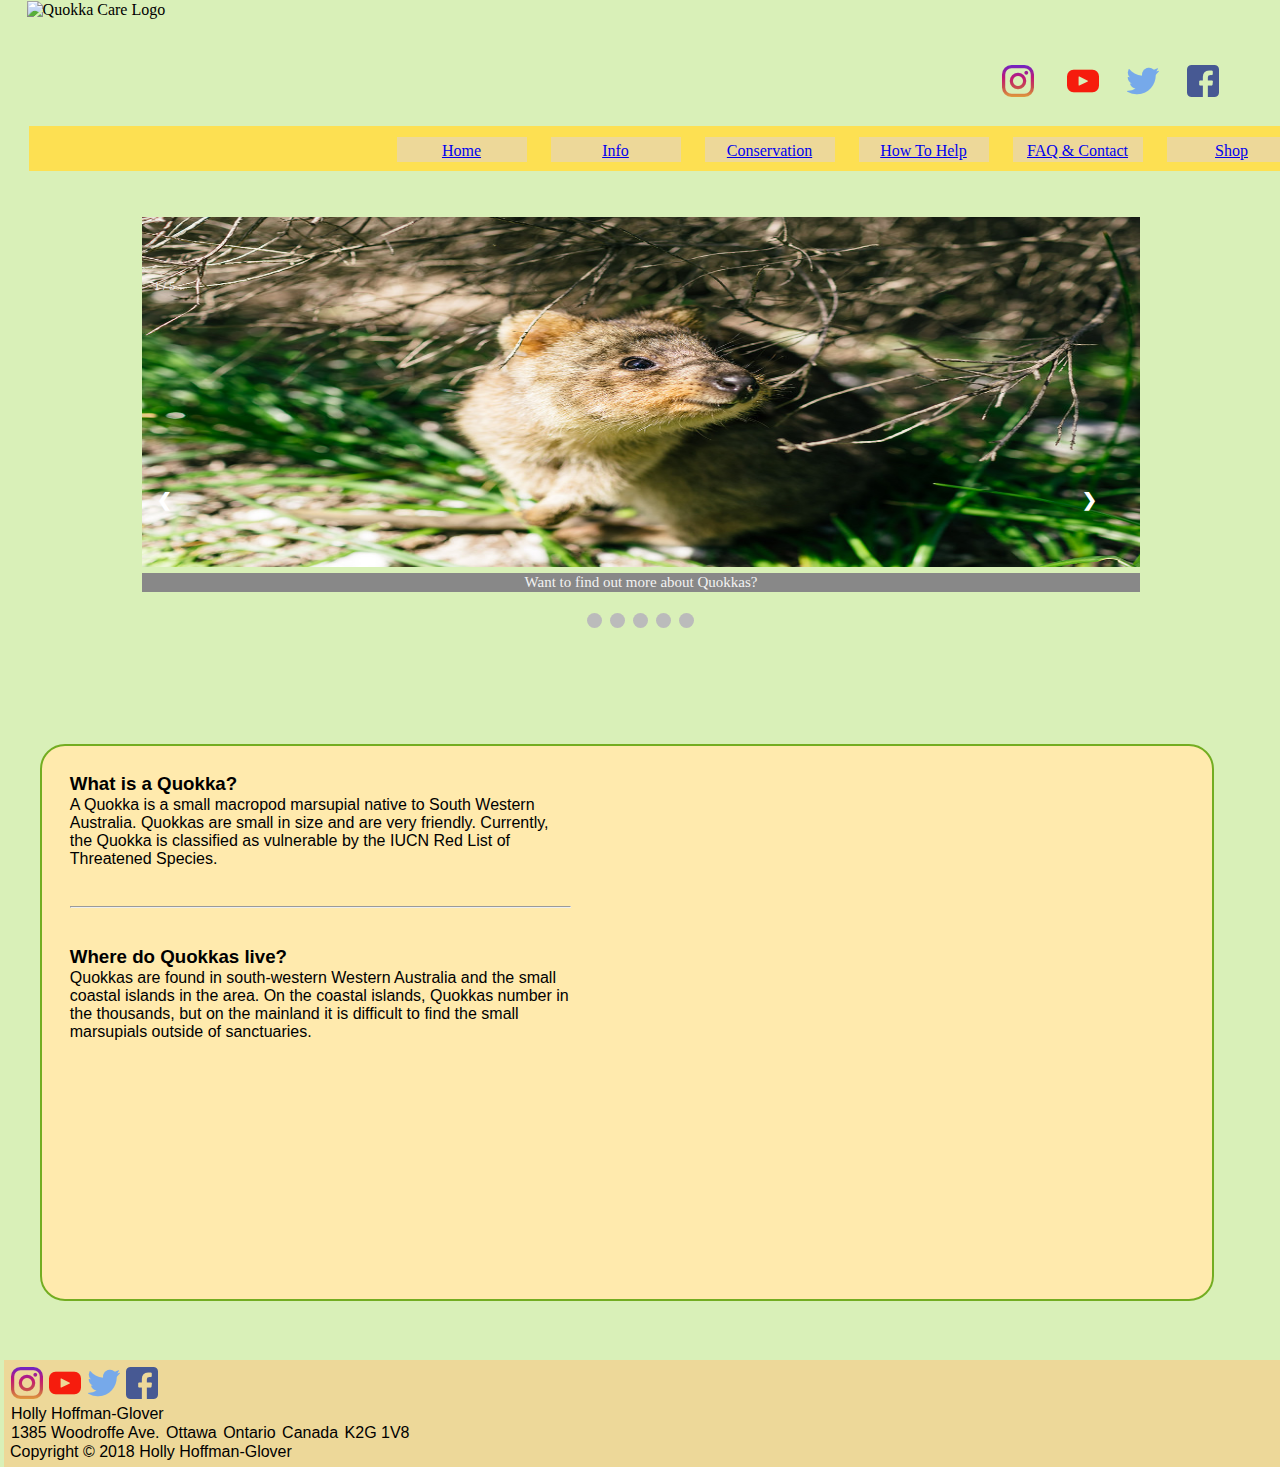
==== index.html @ 6329e9d2 "committ" ====
<!DOCTYPE html>
<html lang="en-ca">
<meta name="viewport" content="width=device-width">
<head>
	<meta charset="utf-8">
	<title>Quokka Care</title>
	<link rel="stylesheet" type="text/css" href="styles/style.css">
</head>

<body style="background-color: #d9f0b8">
	
	<div id="container" class="container">

		<img src="images/quokka-care-logo.png" class="logo" alt="Quokka Care Logo" style="position: absolute; top: 0px; left: 2%; z-index: 1">

		<div id="icons" class="icons">
			<img src="images/social_media/001-instagram.png" class="social media icons" alt="instagram logo" style="position:absolute; top: 64px; right:245px">
			<img src="images/social_media/002-youtube.png" class="social media icons" alt="youtube logo" style="position:absolute; top:64px; right:180px">
			<img src="images/social_media/003-twitter.png" class="social media icons" alt="twitter logo" style="position:absolute; top:64px; right:120px">
			<img src="images/social_media/004-facebook.png" class="social media icons" alt="facebook logo" style="position:absolute; top:64px; right: 60px">
		</div>


		<header class="site-header" style="position: absolute; top:125px; height: 45px">
			<nav style= "text-align: right;">
				<ul>
					<li>
						<a href="index.html">Home</a>
					</li>
					<li>
						<a href="infopage.html">Info</a>
					</li>
					<li>
						<a href="conservation.html">Conservation</a>
					</li>
					<li>
						<a href="how-to-help.html">How To Help</a>
					</li>
					<li>
						<a href="FAQ-Contact.html">FAQ &amp; Contact</a>
					</li>
					<li>
						<a href="shop.html">Shop</a>
					</li>
				</ul>
			</nav>
		</header>
	</div>
		
		<div class="slideshow-container">

		  <!-- Full-width images with number and caption text -->
		  <div class="mySlides">
		    <div class="numbertext">1 / 5</div>
		    <img id="slides" src="images/slide_navigation/slide1.png" alt="Quokka under a small branch, amongst grass" style="width:998px; height:350px">
		    <div class="text1"> Want to find out more about Quokkas? </div>
		  </div>

		  <div class="mySlides">
		    <div class="numbertext">2 / 5</div>
		    <img id="slides" src="images/slide_navigation/slide2.png" alt="One Quokka in the foreground looking left out of frame, a second Quokka in the background sniffing at the ground" style="max-width:998px; height:350px">
		    <div class="text1">What are the current Conservation Efforts happening around the world?</div>
		  </div>

		  <div class="mySlides">
		    <div class="numbertext">3 / 5</div>
		    <img id="slides" src="images/slide_navigation/slide3.png" alt="A Quokka sniffing at a human's out stretched hand" style="max-width:998px; height:350px">
		    <div class="text1">How to help the Quokka?</div>
		  </div>

		  <div class="mySlides">
		    <div class="numbertext">4 / 5</div>
		    <img id="slides" src="images/slide_navigation/slide4.png" alt="Two Quokkas huddled together amongst twigs and branches on the ground" style="max-width:998px; height:350px">
		    <div class="text1">Quokka FAQ and Contact page</div>
		  </div>

		  <div class="mySlides">
		    <div class="numbertext">5 / 5</div>
		    <img id="slides" src="images/slide_navigation/slide5.png" alt="A curious Quokka sniffs at a human's cellphone being used to take a photo" style="max-width:998px; height:350px">
		    <div class="text1">Quokka Care Shop</div>
		  </div>

		  <!-- Next and previous buttons -->
		  <a class="prev" onclick="plusSlides(-1)">&#10094;</a>
		  <a class="next" onclick="plusSlides(1)">&#10095;</a>
		</div>
		<br>

		<!-- The dots/circles -->
		<div style="text-align:center">
		  <span class="dot" onclick="currentSlide(1)"></span> 
		  <span class="dot" onclick="currentSlide(2)"></span> 
		  <span class="dot" onclick="currentSlide(3)"></span>
		  <span class="dot" onclick="currentSlide(4)"></span>
		  <span class="dot" onclick="currentSlide(5)"></span> 
		</div>
		<script src="scripts/script.js"></script>

		<br>
		<br>
		<br>
		<br>
	<div class="box2">
		<div id="text2" class="text2">
			<h3>What is a Quokka?</h3>
			<p id="p2">A Quokka is a small macropod marsupial native to South Western Australia. Quokkas are small in size and are very friendly. Currently, the Quokka is classified as vulnerable by the IUCN Red List of Threatened Species.</p> 
			<br>
			<br>
			<hr>
			<br>
			<br>
			<h3>Where do Quokkas live?</h3>
			<p id="p2">Quokkas are found in south-western Western Australia and the small coastal islands in the area. On the coastal islands, Quokkas number in the thousands, but on the mainland it is difficult to find the small marsupials outside of sanctuaries.</p>
		</div>
		<div id="map" class="map"> 
			<iframe src="https://www.google.com/maps/embed?pb=!1m18!1m12!1m3!1d730.5648526034829!2d116.25521252919376!3d-31.820249898829477!2m3!1f0!2f0!3f0!3m2!1i1024!2i768!4f13.1!3m3!1m2!1s0x2a32d00d5f384191%3A0xa3ed805599aec478!2sKarakamia+Sanctuary!5e1!3m2!1sen!2sca!4v1524717550570" width="600" height="450" frameborder="0" style="border:0" allowfullscreen></iframe>
		</div>

	</div>

		<br>
		<br>
	</div>

	<div>
		<footer class="site-footer" style="background-color: #edd899">
			<div id="icons2" class="icons2" >
					<img src="images/social_media/001-instagram.png" class="social media icons" alt="instagram logo" >
					<img src="images/social_media/002-youtube.png" class="social media icons" alt="youtube logo" >
					<img src="images/social_media/003-twitter.png" class="social media icons" alt="twitter logo" >
					<img src="images/social_media/004-facebook.png" class="social media icons" alt="facebook logo" >
				</div>
			<div itemscope itemtype="http://schema.org/person">
				<span itemprop="name">Holly Hoffman-Glover</span>
				<div itemscope itemtype="http://schema.org/PostalAddress" itemprop="address">
				</div>
					<span itemprop="streeAddress">1385 Woodroffe Ave.</span>
					<span itemprop="addressLocality">Ottawa</span>
					<span itemprop="addressRegion">Ontario</span>
					<span itemprop="addressCountry">Canada</span>
					<span itemprop="PostalCode">K2G 1V8</span>
				</div>
			<p>Copyright &copy; 2018 Holly Hoffman-Glover</p>
		</footer>
	</div>
</body>
</html>
---- styles/style.css ----
@charset "utf-8"

@import url()
/*find font via https://fonts.googleapis.com/css*/

@font-face {

}

* {
	margin:1px;
}

.clearfix:after{
	content: "";
	clear: both;

	display: table;
}

img #logo{
	width: 140px;
	height: 171px;
}

body {
	background-color: ;
}

#container {
	margin: 1%;
	padding: 1%;
	height: 125px;
	}
#icons {
	display: inline-block;
	overflow: hidden;
	
}

img #icons {
	width: 50px;
}

.site-header{
	position: absolute;
	background-color: #fde052;
	color: #212721;
	width: 100%;
	height: 60px;
	top: 120px;
	padding-top: 15px

}

.logo{
	width: 140px;
	height: 171px;

}

.site-header 
	style { 
		margin: 15;

	}
	nav li {
		display: inline-block;
		width: 130px;
		height: 25px;
		top: -15px;
		padding: 5px;
		margin: 10px;
		background-color: #edd899; 
		overflow: hide;
		text-align: center;
		position: relative;
		}

* {box-sizing:border-box}


/* Slideshow container */
.slideshow-container {
  max-width: 1000px;
  max-height: 450px;
  padding-top: 5%;
  align-content: center;
  top: 50%;
  margin-left: auto;
  margin-right: auto;
}

/* Hide the images by default */
.mySlides {
    display: none;
    width: auto;
}

#slides {
  width: 100%;
  max-width: 100%;
}


/* Next & previous buttons */
.prev, .next {
  cursor: pointer;
  position: absolute;
  top: 55%;
  width: auto;
  margin-top: -22px;
  padding: 16px;
  color: white;
  font-weight: bold;
  font-size: 18px;
  transition: 0.6s ease;
  border-radius: 0 3px 3px 0;
}

/* Position the "next button" to the right */
.next {
  right: 13%;
  border-radius: 3px 0 0 3px;
}


/* On hover, add a black background color with a little bit see-through */
.prev:hover, .next:hover {
  background-color: rgba(0,0,0,0.8);
}

.text1 {
  background-color: #888888;
  color: #f2f2f2;
  font-size: 15px;
  padding: 1px 12px;
  position: flex;
  bottom: 2px;
  width: 100%;
  text-align: center;
  
}

/* Number text (1/3 etc) */
.numbertext {
  color: #f2f2f2;
  font-size: 12px;
  padding: 8px 12px;
  position: absolute;
  top: 30%;
}

/* The dots/bullets/indicators */
.dot {
  cursor:pointer;
  height: 15px;
  width: 15px;
  margin: 0 2px;
  background-color: #bbb;
  border-radius: 50%;
  display: inline-block;
  transition: background-color 0.6s ease;
}

.active, .dot:hover {
  background-color: #717171;
}

/* Fading animation */
.fade {
  -webkit-animation-name: fade;
  -webkit-animation-duration: 1.5s;
  animation-name: fade;
  animation-duration: 1.5s;
}

@-webkit-keyframes fade {
  from {opacity: .4} 
  to {opacity: 1}
}

@keyframes fade {
  from {opacity: .4} 
  to {opacity: 1}
}

h2, h3, h4 {
  font-family: 'Tajawal', sans-serif;
}


.text2 {
	font-size: 100%;  
  float: left;
  max-width: 45%;

}

#hr1 { 
    display: block;
    margin-top: 0.5em;
    margin-bottom: 0.5em;
    margin-right: 70%;
    margin-left: 5%;
    border-style: inset;
    border-width: 1px;
    width: 75px;
} 

p #p2 {
  font-family: 'Roboto', sans-serif; 
}

.map {
  max-width: 40%;
  padding: 2%;
  float: right;
}

/*contact page stuff*/
.box2 {
  background-color: #ffeaad;
  font-family: 'Roboto', sans-serif; 
  border-radius: 25px;
    border: 2px solid #73AD21;
    margin: 3%;
    padding: 2%; 
    width: 92%;
    height: 60%; 
    display: inline-flex;
}

#text {

}


.FAQ {
  position: relative;
  float: left;
}

#hr2 {
  width: 3px;
}

.Contact-Form {
  float: right;
}

input[type=email], select, textarea {
      width: 100%; 
      padding: 12px;  
      border: 1px solid #ccc; 
      border-radius: 4px; 
      box-sizing: border-box; /* Make sure that padding and width stays in place */
      margin-top: 6px; 
      margin-bottom: 16px;
      resize: vertical; /*vertical resizing allowed*/ 
  }

  /* submit style */
  input[type=submit] {
      background-color: #a2e5a2;
      color: white;
      padding: 12px 20px;
      border: none;
      border-radius: 4px;
      cursor: pointer;
  }

  /* hovering over submit */
  input[type=submit]:hover {
      background-color: #38b738;
  }

  /* form background */
  .container3 {
      border-radius: 5px;
      background-color: #e5d8b0;
      padding: 20px;
  }

/*info page*/
img #QuokkaInfo{
  max-width: 40%;
  max-height: 40%;
}

.infobox {
  float: right;
  padding: 2%;
  position: flex;
}

/*footer things*/

footer {
  position: absolute;
  width: 100%;
}
.site-footer {
	background-color: #edd899;
	width: 100%
	height: 150px;
	padding: 5px;
  font-family: 'Roboto', sans-serif; 
  position: absolute;
}

#icons2 {
	float: center;
}

}
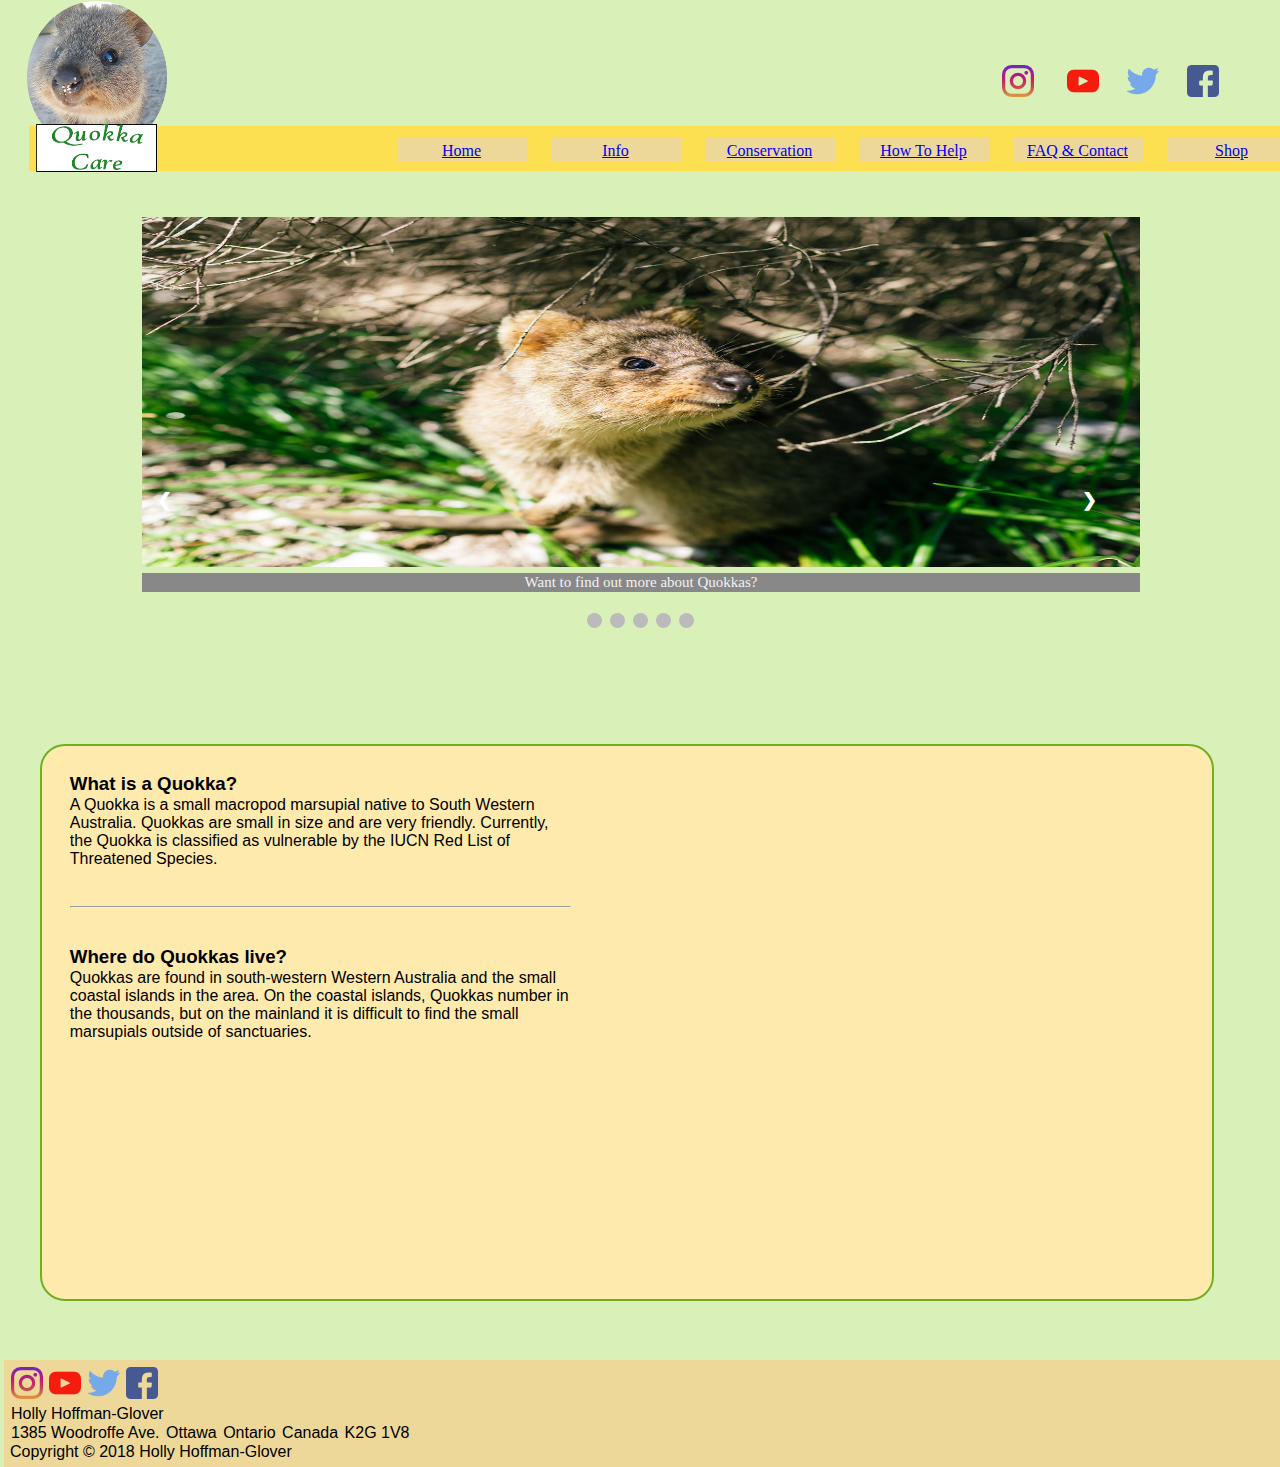
==== commit a29cb0c3: "Update index.html" ====
--- a/index.html
+++ b/index.html
@@ -11,7 +11,7 @@
 	
 	<div id="container" class="container">
 
-		<img src="images/quokka-care-logo.png" class="logo" alt="Quokka Care Logo" style="position: absolute; top: 0px; left: 2%; z-index: 1">
+		<img src="images/quokka-care-Logo.png" class="logo" alt="Quokka Care Logo" style="position: absolute; top: 0px; left: 2%; z-index: 1">
 
 		<div id="icons" class="icons">
 			<img src="images/social_media/001-instagram.png" class="social media icons" alt="instagram logo" style="position:absolute; top: 64px; right:245px">
@@ -144,4 +144,4 @@
 		</footer>
 	</div>
 </body>
-</html>		+</html>		
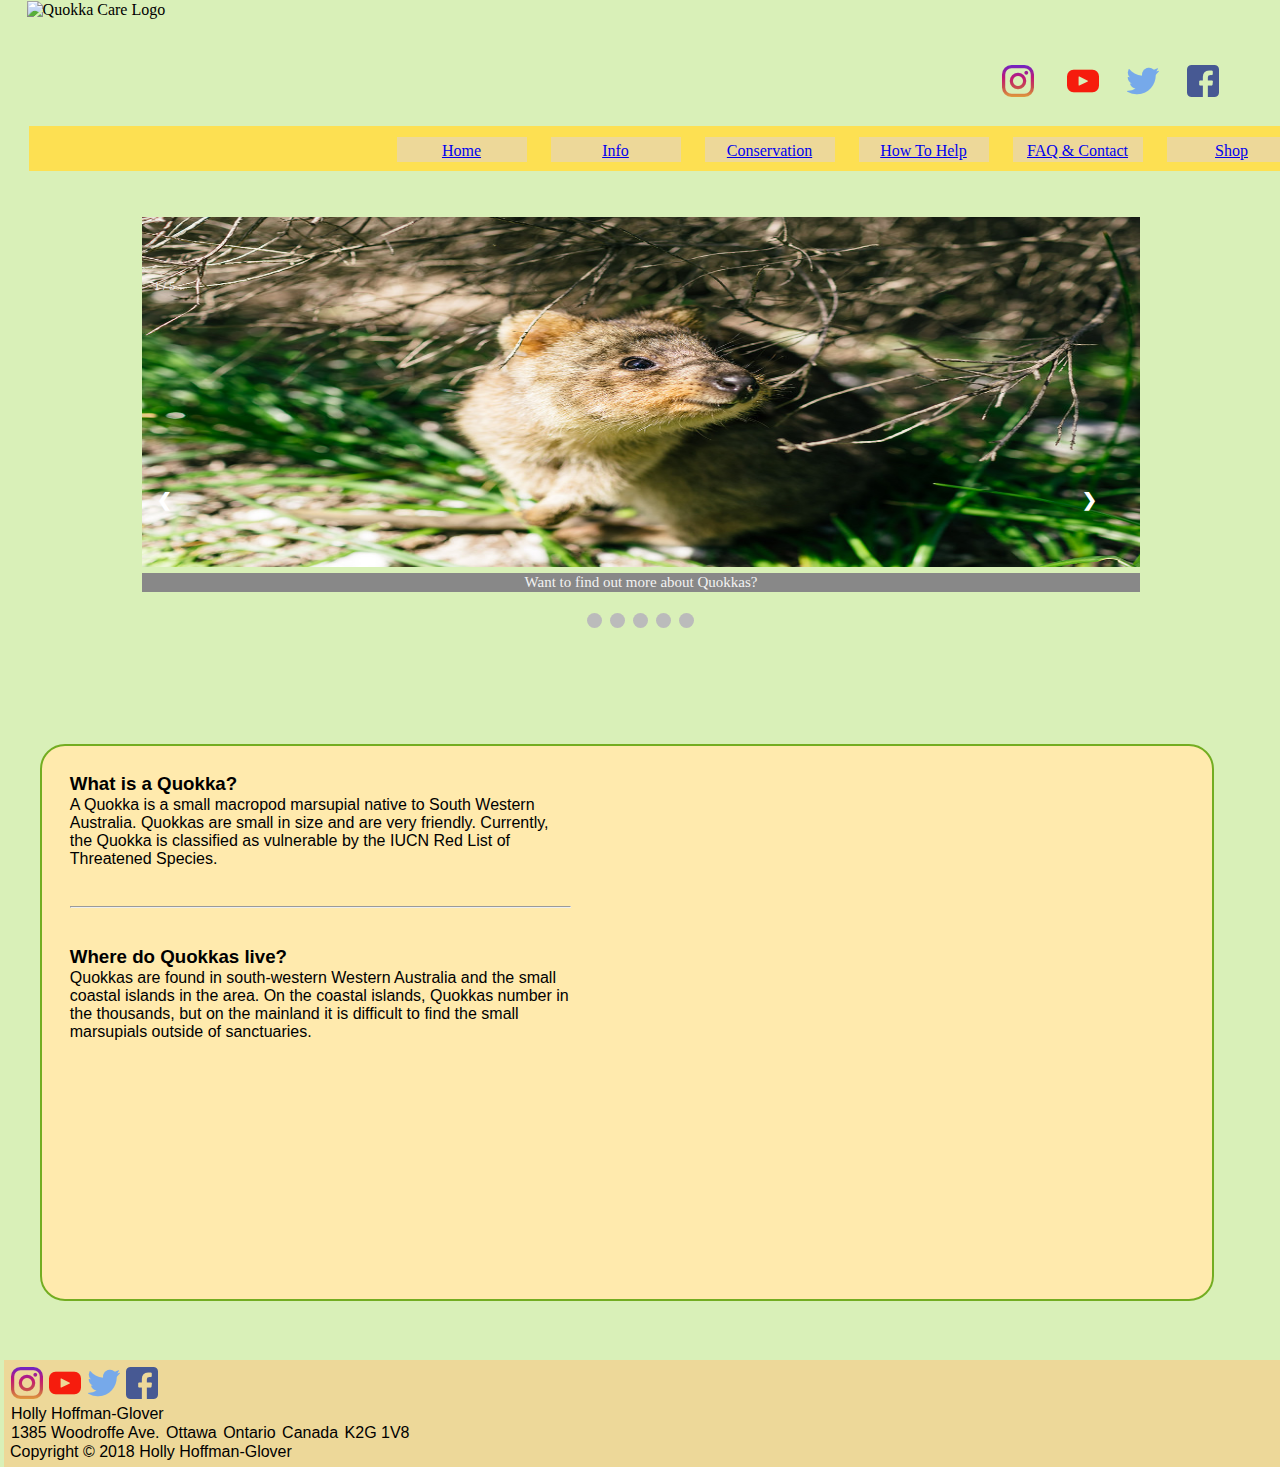
==== commit ed907344: "Update index.html" ====
--- a/index.html
+++ b/index.html
@@ -11,7 +11,7 @@
 	
 	<div id="container" class="container">
 
-		<img src="images/quokka-care-Logo.png" class="logo" alt="Quokka Care Logo" style="position: absolute; top: 0px; left: 2%; z-index: 1">
+		<img src="images/quokka_care_logo.png" class="logo" alt="Quokka Care Logo" style="position: absolute; top: 0px; left: 2%; z-index: 1">
 
 		<div id="icons" class="icons">
 			<img src="images/social_media/001-instagram.png" class="social media icons" alt="instagram logo" style="position:absolute; top: 64px; right:245px">
